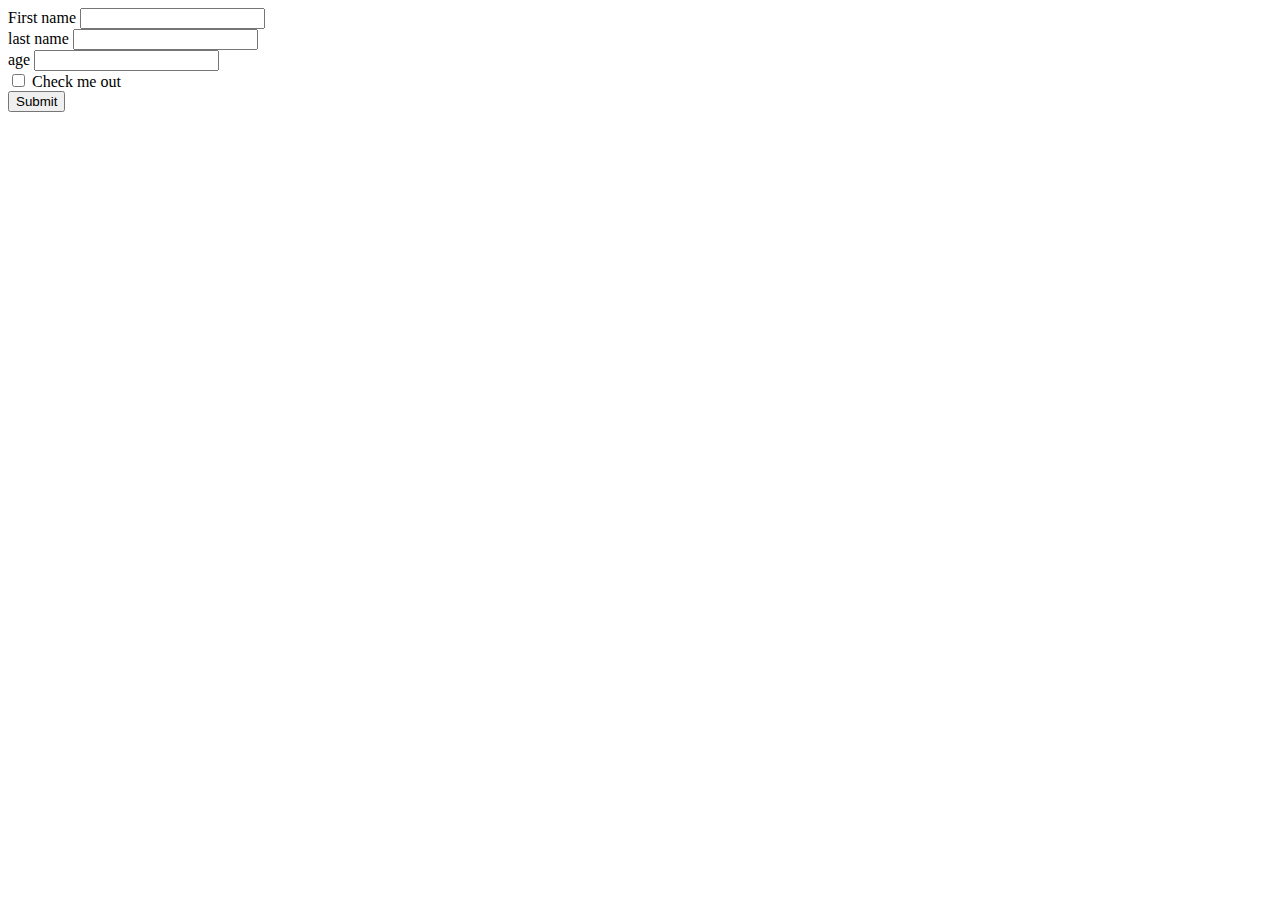
==== Mohamad/Basic/index.html @ 0714e398 "asd" ====
<!DOCTYPE html>
<html lang="en">

<head>
    <meta charset="UTF-8">
    <meta http-equiv="X-UA-Compatible" content="IE=edge">
    <meta name="viewport" content="width=device-width, initial-scale=1.0">
    <link href="https://cdn.jsdelivr.net/npm/bootstrap@5.2.0-beta1/dist/css/bootstrap.min.css" rel="stylesheet" integrity="sha384-0evHe/X+R7YkIZDRvuzKMRqM+OrBnVFBL6DOitfPri4tjfHxaWutUpFmBp4vmVor" crossorigin="anonymous">
    <title>Basic</title>
</head>

<body>

    <form>
        <div class="mb-3">
            <label for="exampleInputEmail1" class="form-label">First name</label>
            <input type="email" class="form-control" id="exampleInputEmail1" aria-describedby="emailHelp">

        </div>
        <div class="mb-3">
            <label for="exampleInputPassword1" class="form-label">last name </label>
            <input type="password" class="form-control" id="exampleInputPassword1">
        </div>
        <div class="mb-3">
            <label for="exampleInputPassword1" class="form-label">age</label>
            <input type="password" class="form-control" id="exampleInputPassword1">
        </div>
        <div class="mb-3 form-check">
            <input type="checkbox" class="form-check-input" id="exampleCheck1">
            <label class="form-check-label" for="exampleCheck1">Check me out</label>
        </div>
        <button type="submit" class="btn btn-primary">Submit</button>
    </form>







    <script src="https://cdn.jsdelivr.net/npm/bootstrap@5.2.0-beta1/dist/js/bootstrap.bundle.min.js" integrity="sha384-pprn3073KE6tl6bjs2QrFaJGz5/SUsLqktiwsUTF55Jfv3qYSDhgCecCxMW52nD2" crossorigin="anonymous"></script>
    <script src="script.js"></script>
</body>

</html>
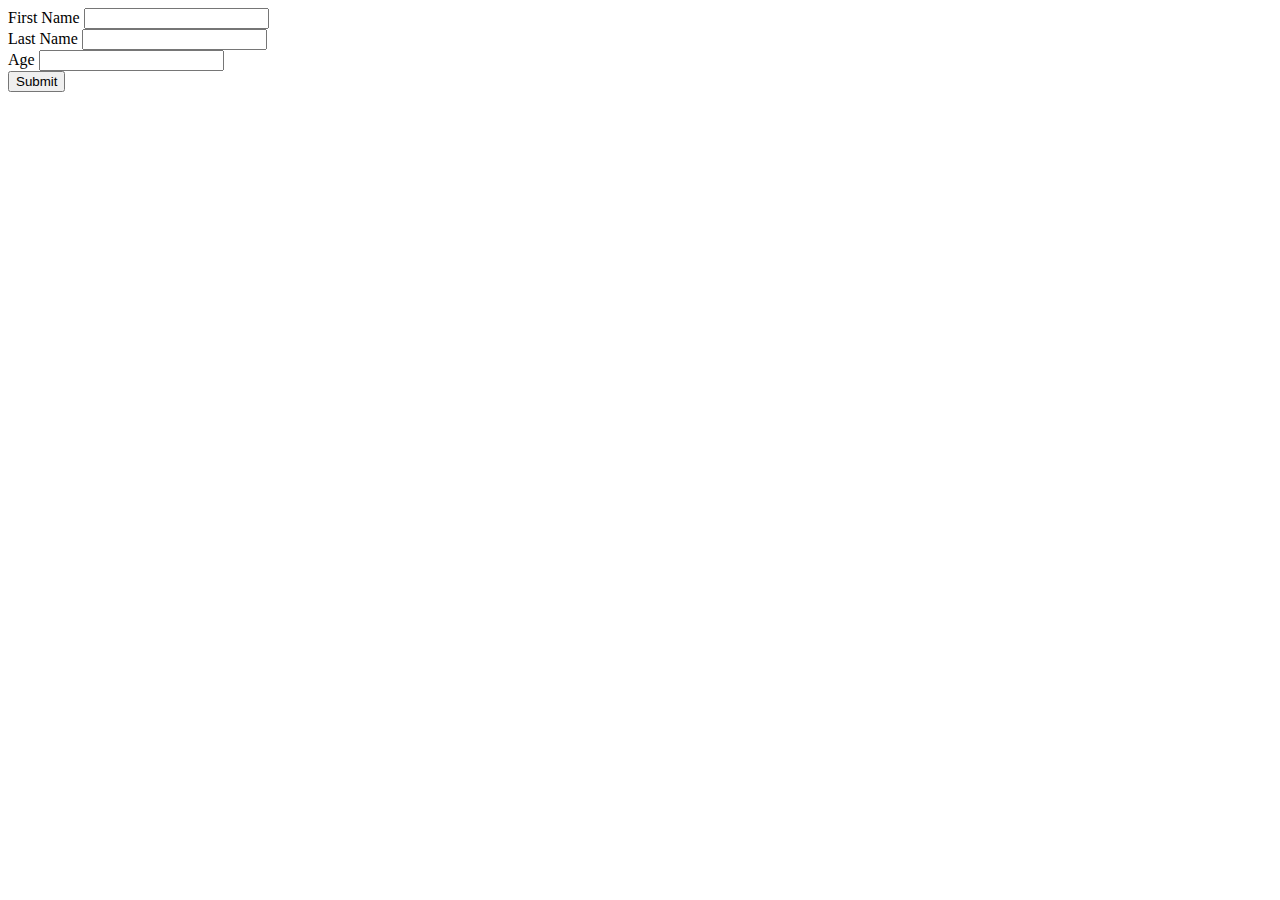
==== commit 8e4c2d53: "asa" ====
--- a/Mohamad/Basic/index.html
+++ b/Mohamad/Basic/index.html
@@ -1,45 +1,33 @@
-<!DOCTYPE html>
+<!doctype html>
 <html lang="en">
 
 <head>
-    <meta charset="UTF-8">
-    <meta http-equiv="X-UA-Compatible" content="IE=edge">
-    <meta name="viewport" content="width=device-width, initial-scale=1.0">
+    <meta charset="utf-8">
+    <meta name="viewport" content="width=device-width, initial-scale=1">
+    <title>JS Day 4</title>
     <link href="https://cdn.jsdelivr.net/npm/bootstrap@5.2.0-beta1/dist/css/bootstrap.min.css" rel="stylesheet" integrity="sha384-0evHe/X+R7YkIZDRvuzKMRqM+OrBnVFBL6DOitfPri4tjfHxaWutUpFmBp4vmVor" crossorigin="anonymous">
-    <title>Basic</title>
 </head>
 
 <body>
-
     <form>
         <div class="mb-3">
-            <label for="exampleInputEmail1" class="form-label">First name</label>
-            <input type="email" class="form-control" id="exampleInputEmail1" aria-describedby="emailHelp">
-
+            <label for="nameList" class="form-label">First Name</label>
+            <input type="text" class="form-control name-item" aria-describedby="emailHelp">
         </div>
         <div class="mb-3">
-            <label for="exampleInputPassword1" class="form-label">last name </label>
-            <input type="password" class="form-control" id="exampleInputPassword1">
+            <label for="nameList" class="form-label">Last Name</label>
+            <input type="text" class="form-control name-item">
         </div>
         <div class="mb-3">
-            <label for="exampleInputPassword1" class="form-label">age</label>
-            <input type="password" class="form-control" id="exampleInputPassword1">
+            <label for="nameList" class="form-label">Age</label>
+            <input type="text" class="form-control name-item">
         </div>
-        <div class="mb-3 form-check">
-            <input type="checkbox" class="form-check-input" id="exampleCheck1">
-            <label class="form-check-label" for="exampleCheck1">Check me out</label>
-        </div>
-        <button type="submit" class="btn btn-primary">Submit</button>
+        <button type="button" class="btn btn-primary add-name">Submit</button>
     </form>
-
-
-
-
-
-
-
+    <ul class="list-group mt-5 nameList">
+    </ul>
+    <script src="scriptboi.js"></script>
     <script src="https://cdn.jsdelivr.net/npm/bootstrap@5.2.0-beta1/dist/js/bootstrap.bundle.min.js" integrity="sha384-pprn3073KE6tl6bjs2QrFaJGz5/SUsLqktiwsUTF55Jfv3qYSDhgCecCxMW52nD2" crossorigin="anonymous"></script>
-    <script src="script.js"></script>
 </body>
 
 </html>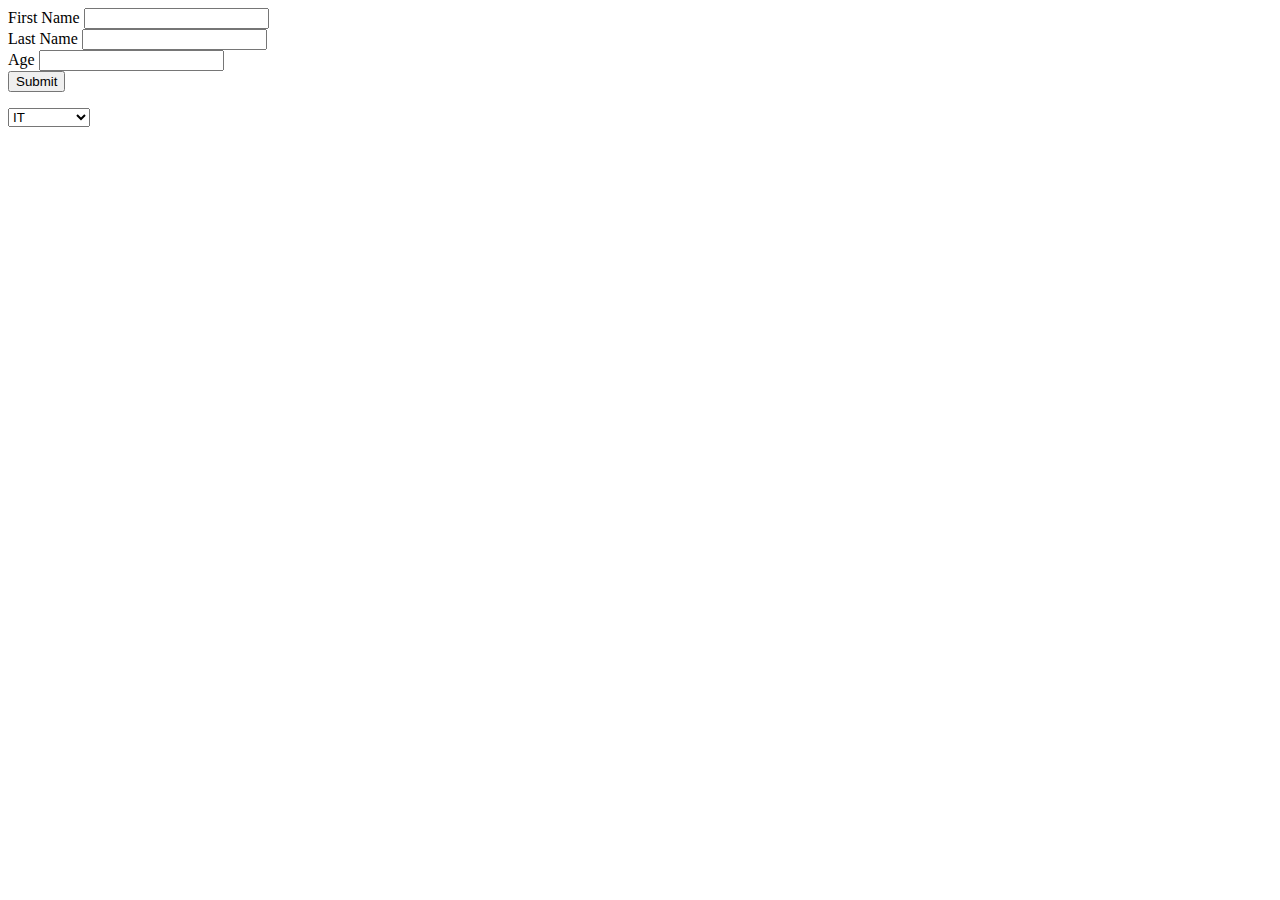
==== commit 3c00e8fd: "ss" ====
--- a/Mohamad/Basic/index.html
+++ b/Mohamad/Basic/index.html
@@ -9,24 +9,36 @@
 </head>
 
 <body>
-    <form>
-        <div class="mb-3">
-            <label for="nameList" class="form-label">First Name</label>
-            <input type="text" class="form-control name-item" aria-describedby="emailHelp">
-        </div>
-        <div class="mb-3">
-            <label for="nameList" class="form-label">Last Name</label>
-            <input type="text" class="form-control name-item">
-        </div>
-        <div class="mb-3">
-            <label for="nameList" class="form-label">Age</label>
-            <input type="text" class="form-control name-item">
-        </div>
-        <button type="button" class="btn btn-primary add-name">Submit</button>
-    </form>
-    <ul class="list-group mt-5 nameList">
-    </ul>
-    <script src="scriptboi.js"></script>
+    <div class="info">
+        <form class="container">
+            <div class="mb-3">
+                <label for="nameList" class="form-label">First Name</label>
+                <input type="text" class="form-control name-item" aria-describedby="emailHelp" id="fname">
+            </div>
+            <div class="mb-3">
+                <label for="nameList" class="form-label">Last Name</label>
+                <input type="text" class="form-control name-item" id="lname">
+            </div>
+            <div class="mb-3">
+                <label for="nameList" class="form-label">Age</label>
+                <input type="number" class="form-control name-item" id="age">
+            </div>
+            <button type="button" id="btn" class="btn btn-primary add-name">Submit</button>
+        </form>
+        <ul class="container list-group mt-5 nameList">
+        </ul>
+
+        <select class="form-select" aria-label="Default select example">
+        <option value="1" id ="it">IT</option>
+        <option value="2" id ="hos">hospitality</option>
+      </select>
+    </div>
+
+
+
+
+    <script src="./script.js"></script>
+
     <script src="https://cdn.jsdelivr.net/npm/bootstrap@5.2.0-beta1/dist/js/bootstrap.bundle.min.js" integrity="sha384-pprn3073KE6tl6bjs2QrFaJGz5/SUsLqktiwsUTF55Jfv3qYSDhgCecCxMW52nD2" crossorigin="anonymous"></script>
 </body>
 
